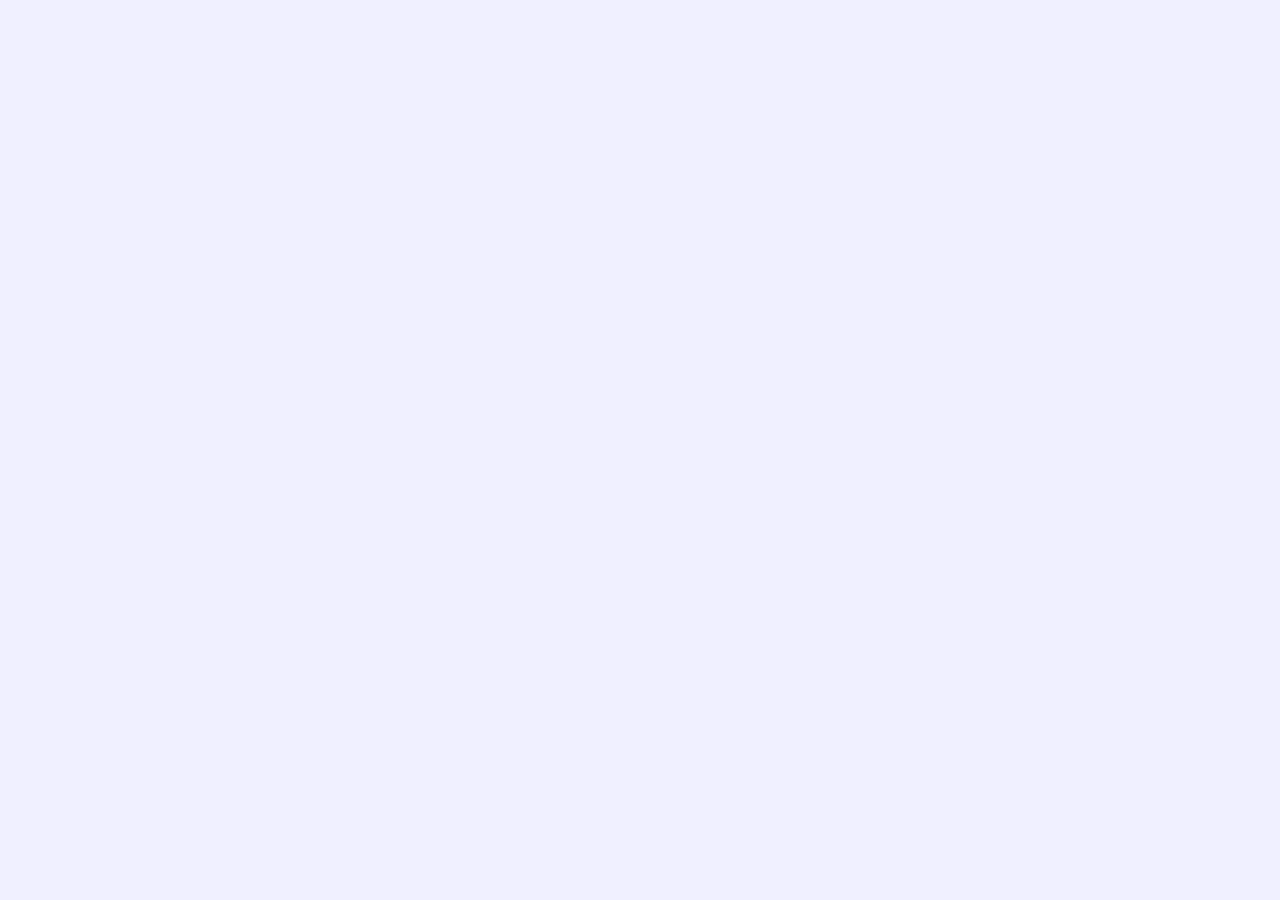
==== acentos.html @ 792b343b "Agregacion de salas" ====
<!DOCTYPE html>
<html lang="en">
    <head>
        <meta charset="UTF-8">
        <meta name="viewport" content="width=device-width, initial-scale=1.0">
        <!--Boostrap-->
        <link rel="stylesheet" href="https://cdn.jsdelivr.net/npm/bootstrap@4.4.1/dist/css/bootstrap.min.css"
            integrity="sha384-Vkoo8x4CGsO3+Hhxv8T/Q5PaXtkKtu6ug5TOeNV6gBiFeWPGFN9MuhOf23Q9Ifjh" crossorigin="anonymous">
        <link rel="stylesheet" href="https://cdn.jsdelivr.net/npm/bootstrap-icons@1.11.2/font/bootstrap-icons.min.css">
        <!--CSS-->
        <link rel="stylesheet" href="assets/css/salas.css">
        <link rel="shortcut icon" href="assets/imagenes/logoOrtographic.webp" type="image/x-icon">
        <title>Ortographic game</title>
    </head>
<body>
    
</body>
</html>
---- assets/css/salas.css ----
@import url('https://fonts.googleapis.com/css2?family=Arsenal&display=swap');


* {
    padding: 0;
    margin: 0;
    font-size: 18px;
    /* background: #f5f6f7; */
}

body {
    background: rgb(240, 240, 255);
    overflow: hidden;
}

.imagen {
    display: flex;
    justify-content: center;
    align-items: center;
    margin: 5px;
}

h3 {
    text-align: center;
    margin-top: 10px;
    font-size: 2rem;
    font-weight: bold;
    font-family: 'Lancelot', sans-serif;
    /* color: #615151; */
}

label {
    font-weight: bold;
}

.btn {
    width: 100%;
    /* background: rgb(240, 240, 255); */
    margin-top: 10px;
    margin-bottom: 10px;
}

.formulario {
    margin: 10px;
}

.form {
    margin-top: 70px;
}
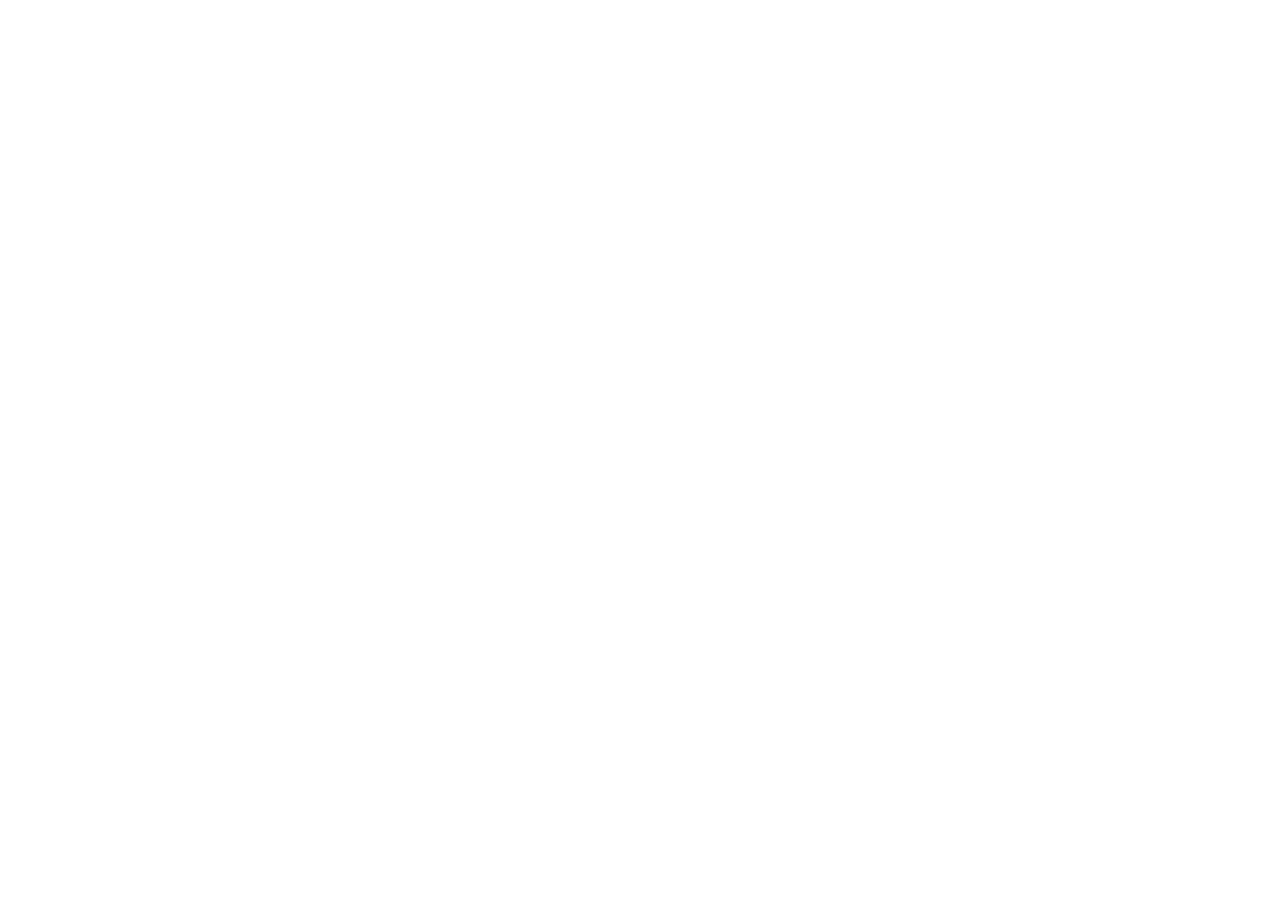
==== commit 3d24f487: "agregaacion de apartado acento" ====
--- a/acentos.html
+++ b/acentos.html
@@ -10,7 +10,7 @@
             integrity="sha384-Vkoo8x4CGsO3+Hhxv8T/Q5PaXtkKtu6ug5TOeNV6gBiFeWPGFN9MuhOf23Q9Ifjh" crossorigin="anonymous">
         <link rel="stylesheet" href="https://cdn.jsdelivr.net/npm/bootstrap-icons@1.11.2/font/bootstrap-icons.min.css">
         <!--CSS-->
-        <link rel="stylesheet" href="assets/css/salas.css">
+        <link rel="stylesheet" href="assets/css/reactivos.css">
         <link rel="shortcut icon" href="assets/imagenes/logoOrtographic.webp" type="image/x-icon">
         <title>Ortographic game</title>
     </head>
